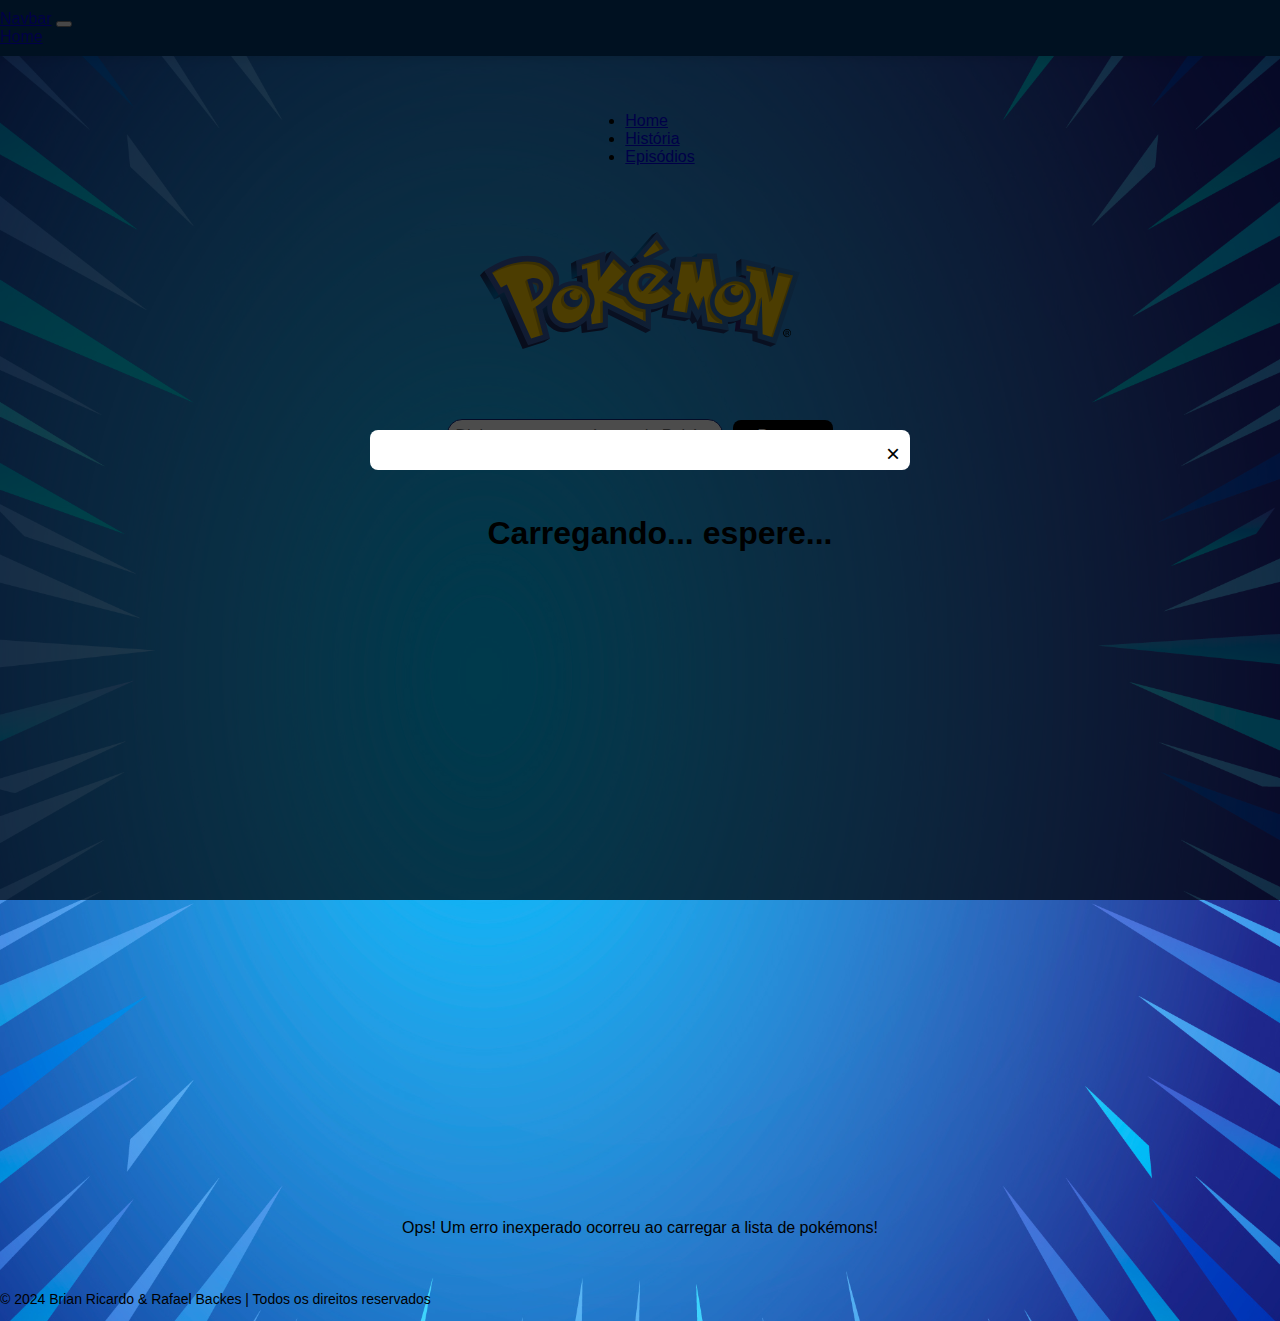
==== index.html @ 8078e2f5 "melhorias" ====
<!DOCTYPE html>
<html lang="pt-BR">

<head>
    <meta charset="UTF-8">
    <meta name="viewport" content="width=device-width, initial-scale=1.0">
    <title>Pokemon</title>
    <link rel="icon" type="image/x-icon" href="src/assets/images/Poké_Ball_icon.svg">

    <link href="https://cdn.jsdelivr.net/npm/bootstrap@5.0.2/dist/css/bootstrap.min.css" rel="stylesheet"
        integrity="sha384-EVSTQN3/azprG1Anm3QDgpJLIm9Nao0Yz1ztcQTwFspd3yD65VohhpuuCOmLASjC" crossorigin="anonymous">
    
    <link rel="stylesheet" href="src/css/styles.css">
    <script>
        function searchPokemon() {
            
        }
    </script>
</head>
<body>  
    <!-- Navbar -->
    <nav class="navbar navbar-expand-lg bg-body-tertiary">
        <div class="container-fluid">
            <a class="navbar-brand" href="#">Navbar</a>
            <button class="navbar-toggler" type="button" data-bs-toggle="collapse" data-bs-target="#navbarNavAltMarkup" aria-controls="navbarNavAltMarkup" aria-expanded="false" aria-label="Toggle navigation">
                <span class="navbar-toggler-icon"></span>
            </button>
            <div class="collapse navbar-collapse" id="navbarNavAltMarkup">
                <div class="navbar-nav ms-auto mb-2 mb-lg-0">
                    <a class="nav-link active" aria-current="page" href="#">Home</a>
                  <!-- <a class="nav-link" href="blog.html">Jogar</a>--> 
                </div>
            </div>
        </div>
    </nav>
        <div class="collapse navbar-collapse" id="navbarSupportedContent">
            <ul class="navbar-nav ms-auto mb-2 mb-lg-0">
                <li class="nav-item">
                    <a class="nav-link active" aria-current="page" href="#">Home</a>
                </li>
                <li class="nav-item">
                    <a class="nav-link" href="blog.html">História</a>
                </li>
                <li class="nav-item">
                    <a class="nav-link" href="blog.html">Episódios</a>
                </li>
            </ul>
        </div>
    </nav>

    <div id="pokemon-modal" class="modal-overlay d-none">
        <div class="modal-content">
            <span id="close-modal" class="close">&times;</span> 
            <div id="modal-body">
                <!-- Os detalhes do Pokémon serão carregados aqui -->
            </div>
        </div>
    </div>

    <header class="header-content">
        <img class="header-logo" src="src/assets/images/pokemon-title.svg" alt="Logo Pokemon">
    </header>

    <main>
        <!-- Barra de pesquisa para buscar um Pokémon -->
        <div class="container mt-4 text-center search-container">
            <input type="text" id="pokemon-search" class="form-control d-inline-block w-50" placeholder="Digite o nome ou número do Pokémon">
            <button id="search-button" class="btn btn-primary mt-2">Buscar</button>
        </div>

        <div class="wrapper-content mt-4" id="loading">
           <h1>Carregando... espere...</h1> 
        </div>

        <div class="wrapper-content mt-4" id="pokemon-list">
            <!-- Aqui são carregados os cards dos Pokémon -->
        </div>

        <!-- Paginação -->
        <div id="pagination" class="pagination-container text-center mt-4">
            <!-- Os botões de paginação serão gerados dinamicamente aqui -->
        </div>
    </main>

    <div id="error-alert" class="alert alert-danger d-none position-fixed bottom-0 start-50 translate-middle-x" role="alert">
        <!-- Aqui a mensagem de erro será exibida -->
    </div>

    <!-- Carrega o JS do Bootstrap através de uma CDN -->
    <script src="https://cdn.jsdelivr.net/npm/bootstrap@5.0.2/dist/js/bootstrap.bundle.min.js"
        integrity="sha384-MrcW6ZMFYlzcLA8Nl+NtUVF0sA7MsXsP1UyJoMp4YLEuNSfAP+JcXn/tWtIaxVXM"
        crossorigin="anonymous"></script>

    <script type="module" src="src/js/main.js"></script>
    <script type="module" src="src/js/modal/modal.js"></script>

    <footer class="bg-dark text-white text-center p-3">
        <div class="container-fluid">
            <p class="mb-0">© 2024 Brian Ricardo & Rafael Backes | Todos os direitos reservados</p>
    </footer>
</html>
---- src/css/styles.css ----
/* Ajuste do main para garantir que o conteúdo seja exibido sem cortar */
main {
    min-height: calc(100vh - 160px);
    padding: 20px;
}

/* Estilo do corpo da página */
body {
    display: flex;
    flex-direction: column;
    align-items: center;
    row-gap: 40px;
    background: linear-gradient(to bottom, #000000, #5b78cf); /* Degradê de azul */
    margin: 0;
    padding: 0;
    font-family: Arial, sans-serif;
    background-image: url('../imagem/fundo_virado.jpg');
    background-size: cover;
    background-position: center;
    background-repeat: no-repeat;
    
}

/* Ajuste do container de cards para ficar alinhado */
.wrapper-content {
    display: flex;
    justify-content: center;
    gap: 20px;
    flex-wrap: wrap;
    padding: 20px;
    max-width: 1200px;
    width: 100%;
}

/* Ajuste da barra de pesquisa para centralizá-la */
.search-container {
    display: flex;
    justify-content: center;
    align-items: center;
    margin-bottom: 20px;
    gap: 10px; /* Espaçamento entre o campo e o botão */
}

/* Input da pesquisa */
#pokemon-search {
    max-width: 300px;
    width: 100%;
    padding: 7px;
    border-radius: 15px;
    border: 1px solid #102983;
    font-size: 1rem;
    flex: 1; /* Faz o input ocupar o máximo de espaço possível */
}

/* Botão de busca */
#search-button {
    padding: 7px;
    border: none;
    border-radius: 8px;
    background-color: #000000;
    color: #fff;
    font-size: 1rem;
    cursor: pointer;
    transition: background-color 0.3s;
    flex: 0 0 100px; /* Define uma largura fixa para o botão */
}

/* Efeito de hover no botão */
#search-button:hover {
    background-color: #ecd90a;
}

/* Garantir que o header tenha um espaçamento inferior */
.header-content {
    display: flex;
    justify-content: space-between; /* Para alinhar itens nas extremidades */
    align-items: center; /* Para centralizar verticalmente */
    padding: 10px; /* Ajuste o espaçamento conforme necessário */
}

.header-logo {
    max-width: 25vw;
}

/* Estilo do overlay do modal */
.modal-overlay {
    position: fixed;
    top: 0;
    left: 0;
    width: 100%;
    height: 100%;
    background-color: rgba(0, 0, 0, 0.7);
    display: flex;
    justify-content: center;
    align-items: center;
    z-index: 1000;
}

/* Estilo do conteúdo do modal */
.modal-content {
    background-color: white;
    padding: 20px;
    border-radius: 8px;
    width: 80%;
    max-width: 500px;
    position: relative;
}

/* Botão de fechar o modal */
.close {
    position: absolute;
    top: 10px;
    right: 10px;
    font-size: 24px;
    cursor: pointer;
}

/* Removido: Botões de navegação */
.navbar {
    width: 100%;
    padding-left: 0; /* Remove padding se houver */
    padding-right: 0; /* Remove padding se houver */
}
.navbar-nav .nav-link:hover {
    color: yellow !important; /* Altera a cor do texto para amarelo ao passar o mouse */
}

footer {
    width: 100%;
    font-size: 14px;
    font-family: Arial, Helvetica, sans-serif;
}
/* Cards */
.card {
    border: 1px solid #ddd; /* Borda suave */
    border-radius: 10px; /* Borda arredondada */
    box-shadow: 0 4px 8px rgba(0, 0, 0, 0.1); /* Sombra suave */
    transition: transform 0.2s, box-shadow 0.2s; /* Animação para efeito ao passar o mouse */
    background-color: white;
    padding: 20px;
    margin: 20px;
    text-align: center; /* Centraliza o conteúdo */
    max-width: 250px; /* Largura máxima dos cards */
}

/* Efeito de hover nos cards */
.card:hover {
    transform: translateY(-10px); /* Card sobe levemente */
    box-shadow: 0 8px 16px rgba(0, 0, 0, 0.2); /* Sombra mais forte */
}

/* Imagem dos Pokémons */
.card img {
    width: 100px; /* Tamanho padrão da imagem */
    height: auto;
    margin-bottom: 15px;
}

/* Título do Pokémon */
.card h5 {
    font-size: 20px;
    font-weight: bold;
    color: #333;
}

/* Descrição do Pokémon */
.card p {
    font-size: 14px;
    color: #666;
    margin-bottom: 20px;
}

/* Botão "Ver mais" */
.card a {
    background-color: #007bff; /* Cor do botão */
    color: white;
    border: none;
    border-radius: 5px;
    padding: 10px 15px;
    cursor: pointer;
    font-size: 14px;
    transition: background-color 0.2s;
    text-decoration: none;
}

.card a:hover {
    background-color: #0056b3; /* Cor do botão ao passar o mouse */
}

/* Responsividade */
@media (max-width: 768px) {
    .card {
        max-width: 100%; /* Em telas menores, os cards ocupam toda a largura */
    }
}
/* Barra de navegação principal */
.navbar {
    display: flex;
    justify-content: space-between;
    align-items: center;
    padding: 10px 20px;
    background-color: #003A70; /* Azul Escuro */
    color: #FFFFFF; /* Texto branco */
    position: sticky;
    top: 0;
    width: 100%;
    z-index: 1000;
    box-shadow: 0 2px 10px rgba(0, 0, 0, 0.1); /* Sombra suave */
}

/* Logo / Título da barra */
.navbar-brand a {
    font-size: 24px;
    font-weight: bold;
    color: #FFCB05; /* Amarelo Vibrante */
    text-decoration: none;
}

/* Links do menu */
.navbar-menu {
    list-style: none;
    display: flex;
    gap: 20px;
}

.navbar-menu li {
    list-style: none;
}

.navbar-menu a {
    text-decoration: none;
    color: #FFFFFF; /* Texto branco */
    font-size: 18px;
    padding: 8px 12px;
    transition: color 0.3s, background-color 0.3s;
}

.navbar-menu a:hover {
    background-color: #FFCB05; /* Amarelo vibrante ao passar o mouse */
    color: #003A70; /* Azul Escuro */
    border-radius: 5px;
}

/* Link ativo */
.navbar-menu .active {
    background-color: #FFCB05;
    color: #003A70;
    border-radius: 5px;
}

/* Botão de toggle para o menu em mobile */
.navbar-toggle {
    display: none; /* Inicialmente escondido */
    cursor: pointer;
}

.navbar-toggle-icon {
    width: 30px;
    height: 3px;
    background-color: #FFF;
    display: block;
    margin: 6px 0;
    transition: all 0.3s ease;
}

/* Responsividade */
@media (max-width: 768px) {
    .navbar-menu {
        position: absolute;
        top: 60px;
        right: 0;
        background-color: #003A70;
        width: 100%;
        height: 100vh;
        flex-direction: column;
        align-items: center;
        justify-content: space-around;
        display: none; /* Escondido até ser aberto pelo toggle */
    }

    .navbar-toggle {
        display: block;
    }

    /* Mostrar o menu quando a classe 'open' for adicionada */
    .navbar-menu.open {
        display: flex;
    }
}
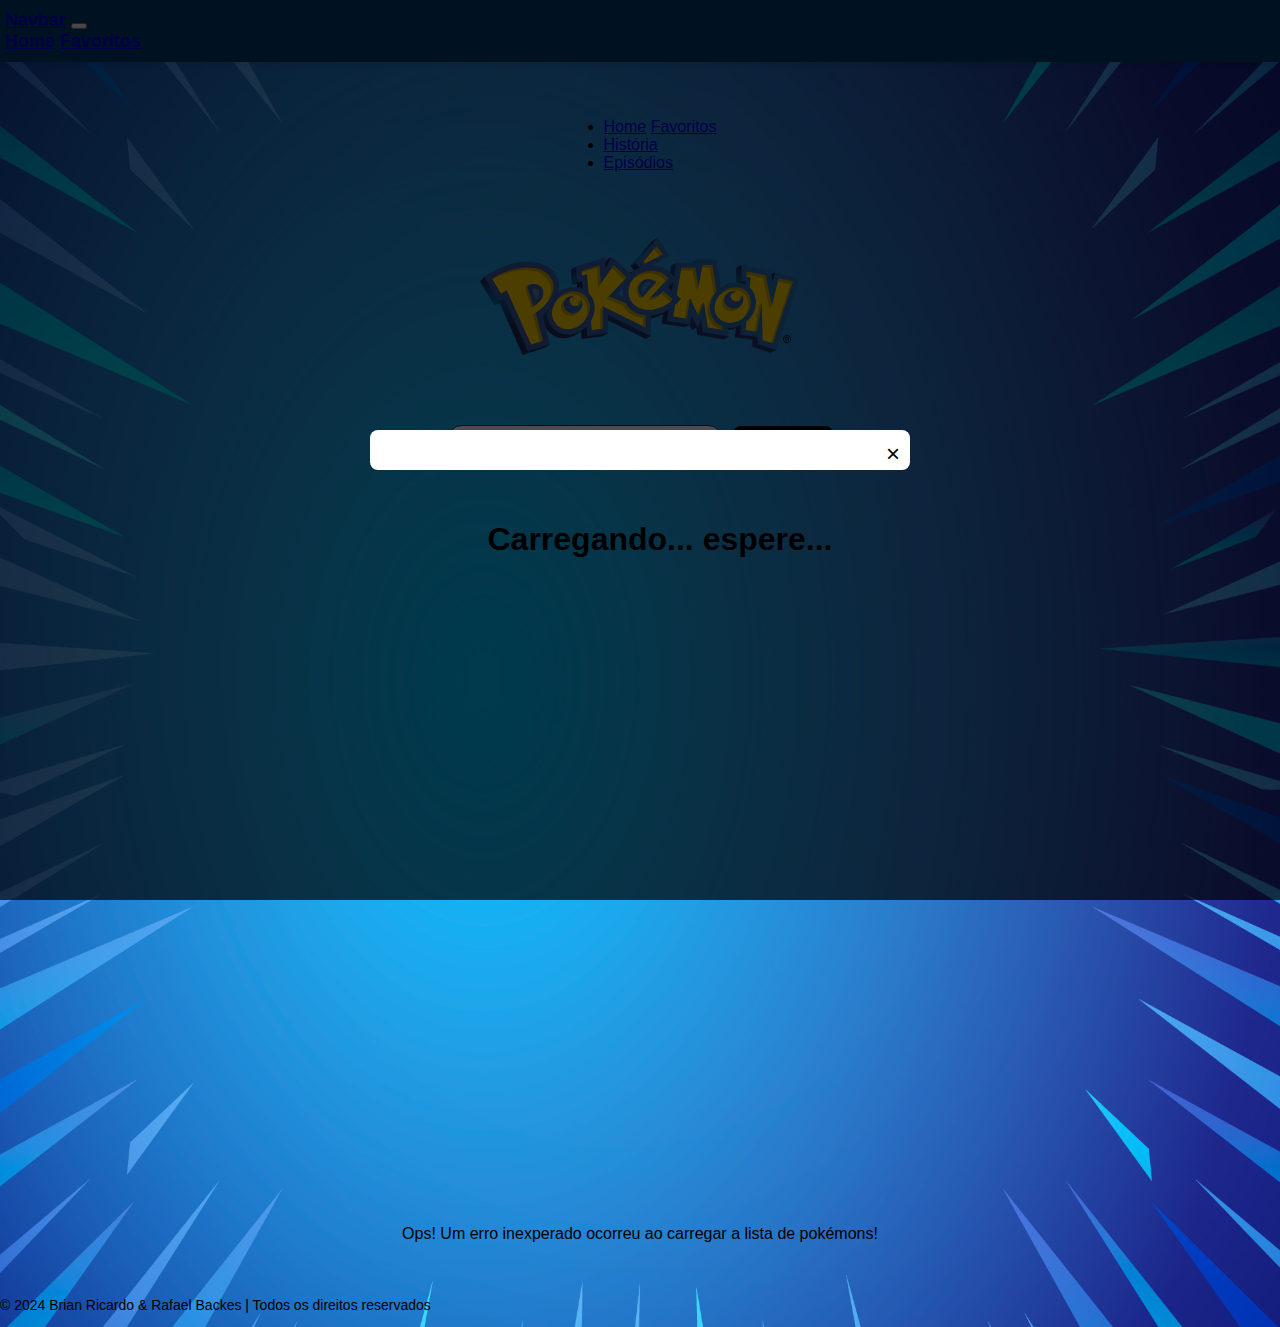
==== commit aab299a3: "Favoritos adicionado" ====
--- a/index.html
+++ b/index.html
@@ -11,6 +11,8 @@
         integrity="sha384-EVSTQN3/azprG1Anm3QDgpJLIm9Nao0Yz1ztcQTwFspd3yD65VohhpuuCOmLASjC" crossorigin="anonymous">
     
     <link rel="stylesheet" href="src/css/styles.css">
+    <link href="https://cdn.jsdelivr.net/npm/bootstrap-icons/font/bootstrap-icons.css" rel="stylesheet">
+
     <script>
         function searchPokemon() {
             
@@ -28,6 +30,7 @@
             <div class="collapse navbar-collapse" id="navbarNavAltMarkup">
                 <div class="navbar-nav ms-auto mb-2 mb-lg-0">
                     <a class="nav-link active" aria-current="page" href="#">Home</a>
+                    <a class="nav-link nav-link" href="favoritos.html">Favoritos</a>
                   <!-- <a class="nav-link" href="blog.html">Jogar</a>--> 
                 </div>
             </div>
@@ -37,6 +40,7 @@
             <ul class="navbar-nav ms-auto mb-2 mb-lg-0">
                 <li class="nav-item">
                     <a class="nav-link active" aria-current="page" href="#">Home</a>
+                    <a class="nav-link nav-link" href="favoritos.html">Favoritos</a>
                 </li>
                 <li class="nav-item">
                     <a class="nav-link" href="blog.html">História</a>
--- a/src/css/styles.css
+++ b/src/css/styles.css
@@ -120,9 +120,27 @@
     width: 100%;
     padding-left: 0; /* Remove padding se houver */
     padding-right: 0; /* Remove padding se houver */
+    background-color: #FFCB05;  /* Cor de fundo amarelo */
+    color: #003A70;  /* Texto em azul escuro */
+    border-radius: 5px;
+    padding: 10px 20px;  /* Espaçamento interno para o botão */
+    text-decoration: none;  /* Remove sublinhado */
+    font-weight: bold;
+    font-size: 18px;
+    transition: background-color 0.3s ease, color 0.3s ease;  /* Efeitos de transição */
+    margin-left: 10px;  /* Adiciona um pequeno espaçamento à esquerda */
 }
 .navbar-nav .nav-link:hover {
-    color: yellow !important; /* Altera a cor do texto para amarelo ao passar o mouse */
+   /* color: yellow !important; /* Altera a cor do texto para amarelo ao passar o mouse */
+    background-color: #FFCB05;  /* Cor de fundo amarelo */
+    color: #003A70;  /* Texto em azul escuro */
+    border-radius: 5px;
+    padding: 10px 20px;  /* Espaçamento interno para o botão */
+    text-decoration: none;  /* Remove sublinhado */
+    font-weight: bold;
+    font-size: 18px;
+    transition: background-color 0.3s ease, color 0.3s ease;  /* Efeitos de transição */
+    margin-left: 10px;  /* Adiciona um pequeno espaçamento à esquerda */
 }
 
 footer {
@@ -221,6 +239,7 @@
     list-style: none;
     display: flex;
     gap: 20px;
+    
 }
 
 .navbar-menu li {
@@ -233,6 +252,7 @@
     font-size: 18px;
     padding: 8px 12px;
     transition: color 0.3s, background-color 0.3s;
+    
 }
 
 .navbar-menu a:hover {
@@ -247,6 +267,12 @@
     color: #003A70;
     border-radius: 5px;
 }
+.nav_fav{
+    background-color: #FFCB05;
+    color: #003A70;
+    border-radius: 5px;
+}
+
 
 /* Botão de toggle para o menu em mobile */
 .navbar-toggle {
@@ -287,5 +313,20 @@
         display: flex;
     }
 }
-
-
+/* Estilo do botão "Favoritos" */
+.nav_fav {
+    background-color: #FFCB05;  /* Cor de fundo amarelo */
+    color: #003A70;  /* Texto em azul escuro */
+    border-radius: 5px;
+    padding: 10px 20px;  /* Espaçamento interno para o botão */
+    text-decoration: none;  /* Remove sublinhado */
+    font-weight: bold;
+    font-size: 18px;
+    transition: background-color 0.3s ease, color 0.3s ease;  /* Efeitos de transição */
+    margin-left: 10px;  /* Adiciona um pequeno espaçamento à esquerda */
+}
+
+.nav_fav:hover {
+    background-color: #003A70;  /* Cor de fundo ao passar o mouse */
+    color: #FFCB05;  /* Texto em amarelo ao passar o mouse */
+}
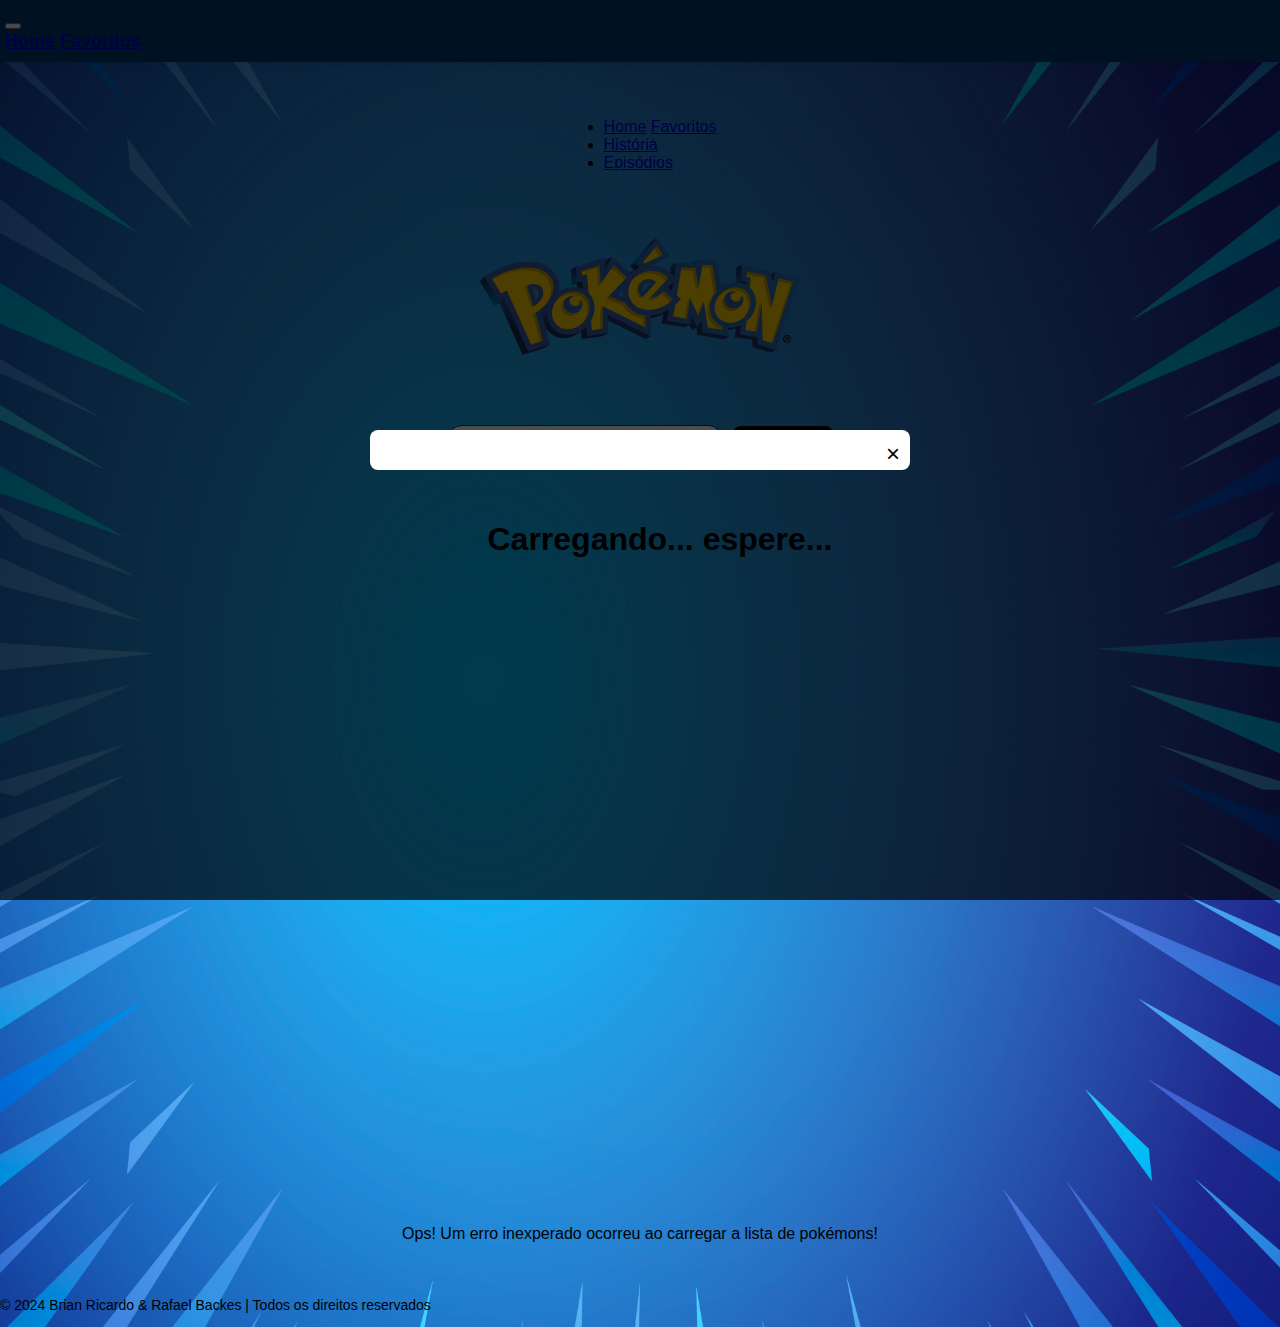
==== commit a3c8ac60: "novo começo" ====
--- a/index.html
+++ b/index.html
@@ -23,7 +23,6 @@
     <!-- Navbar -->
     <nav class="navbar navbar-expand-lg bg-body-tertiary">
         <div class="container-fluid">
-            <a class="navbar-brand" href="#">Navbar</a>
             <button class="navbar-toggler" type="button" data-bs-toggle="collapse" data-bs-target="#navbarNavAltMarkup" aria-controls="navbarNavAltMarkup" aria-expanded="false" aria-label="Toggle navigation">
                 <span class="navbar-toggler-icon"></span>
             </button>
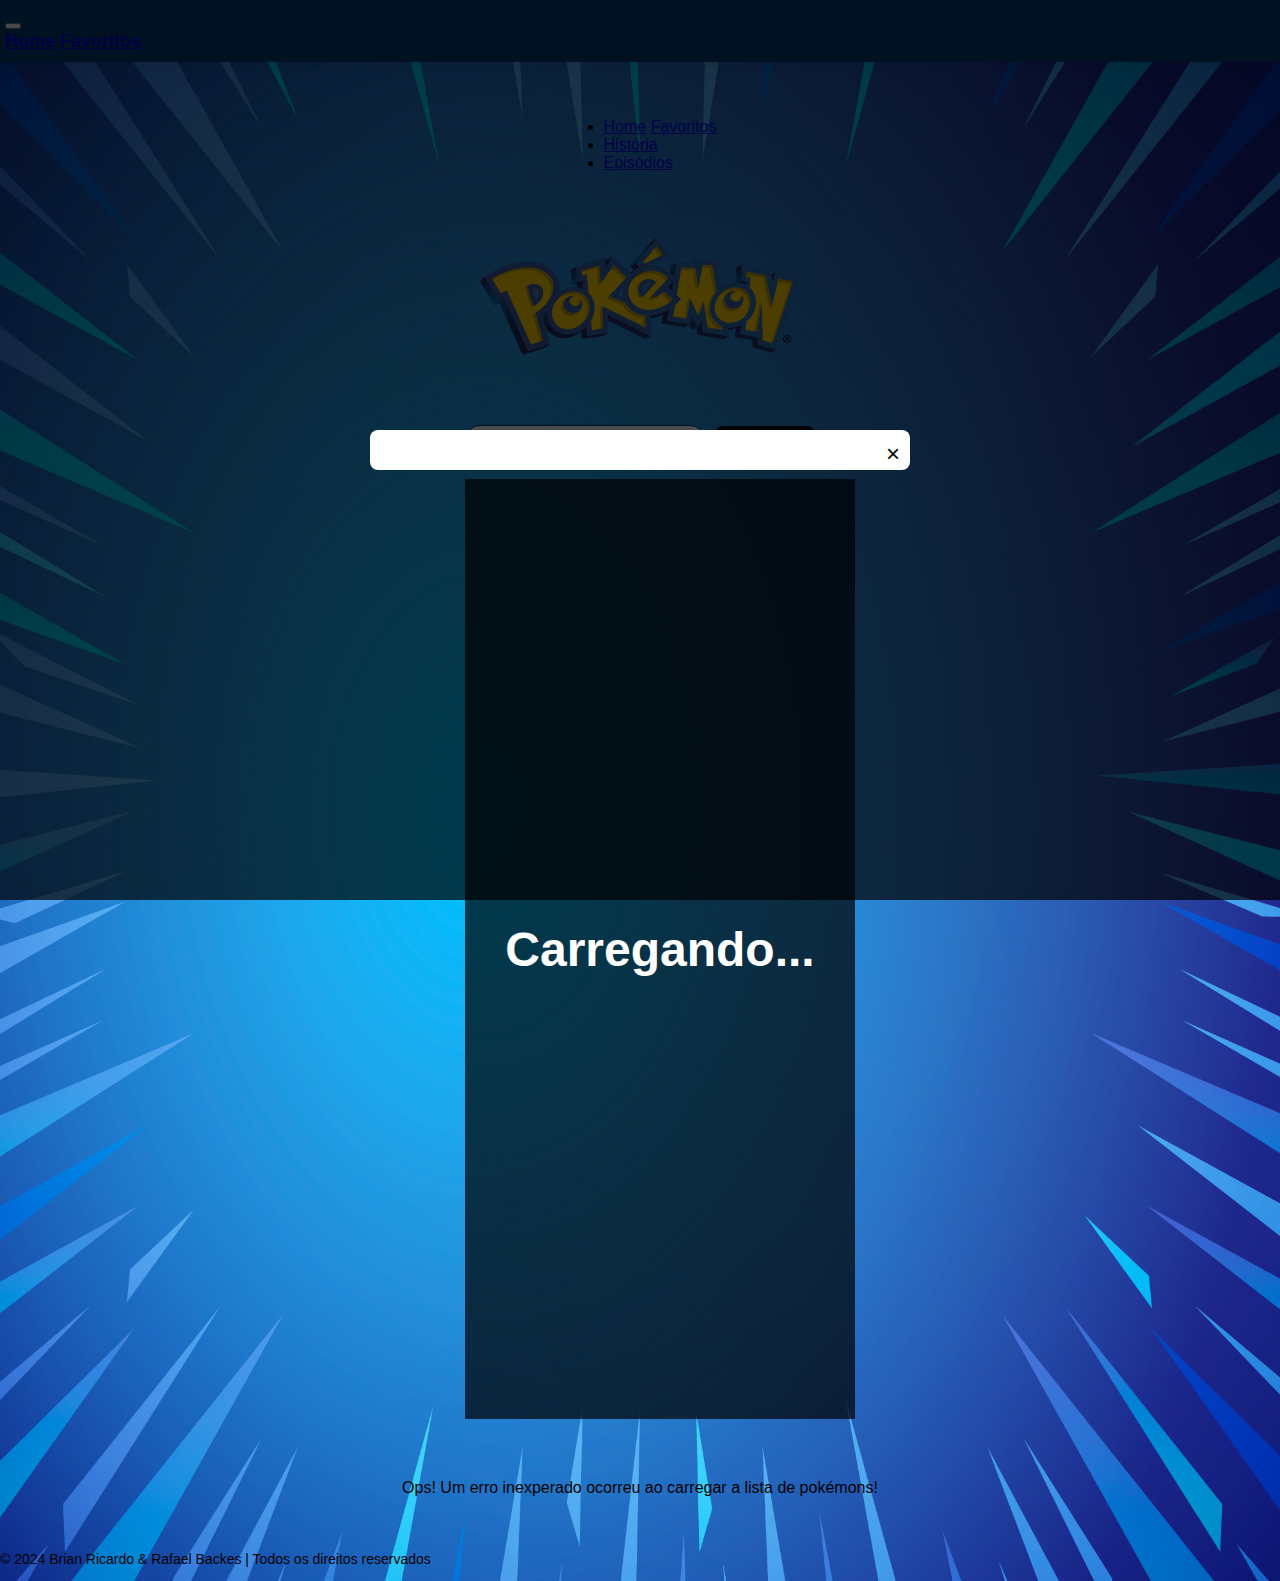
==== commit d341dc33: "carregar estilizado" ====
--- a/index.html
+++ b/index.html
@@ -72,7 +72,8 @@
         </div>
 
         <div class="wrapper-content mt-4" id="loading">
-           <h1>Carregando... espere...</h1> 
+           
+           <h1>Carregando...</h1> 
         </div>
 
         <div class="wrapper-content mt-4" id="pokemon-list">
--- a/src/css/styles.css
+++ b/src/css/styles.css
@@ -330,3 +330,30 @@
     background-color: #003A70;  /* Cor de fundo ao passar o mouse */
     color: #FFCB05;  /* Texto em amarelo ao passar o mouse */
 }
+#loading {
+    display: flex;
+    justify-content: center;
+    align-items: center;
+    gap: 10px;
+    font-size: 1.5rem;
+    color: white;
+    min-height: 100vh;
+    background-color: rgba(0, 0, 0, 0.7);
+}
+
+#loading h1 {
+    animation: fadeIn 2s infinite;
+}
+
+/* Animação de fade-in */
+@keyframes fadeIn {
+    0% {
+        opacity: 0;
+    }
+    50% {
+        opacity: 0.7;
+    }
+    100% {
+        opacity: 1;
+    }
+}
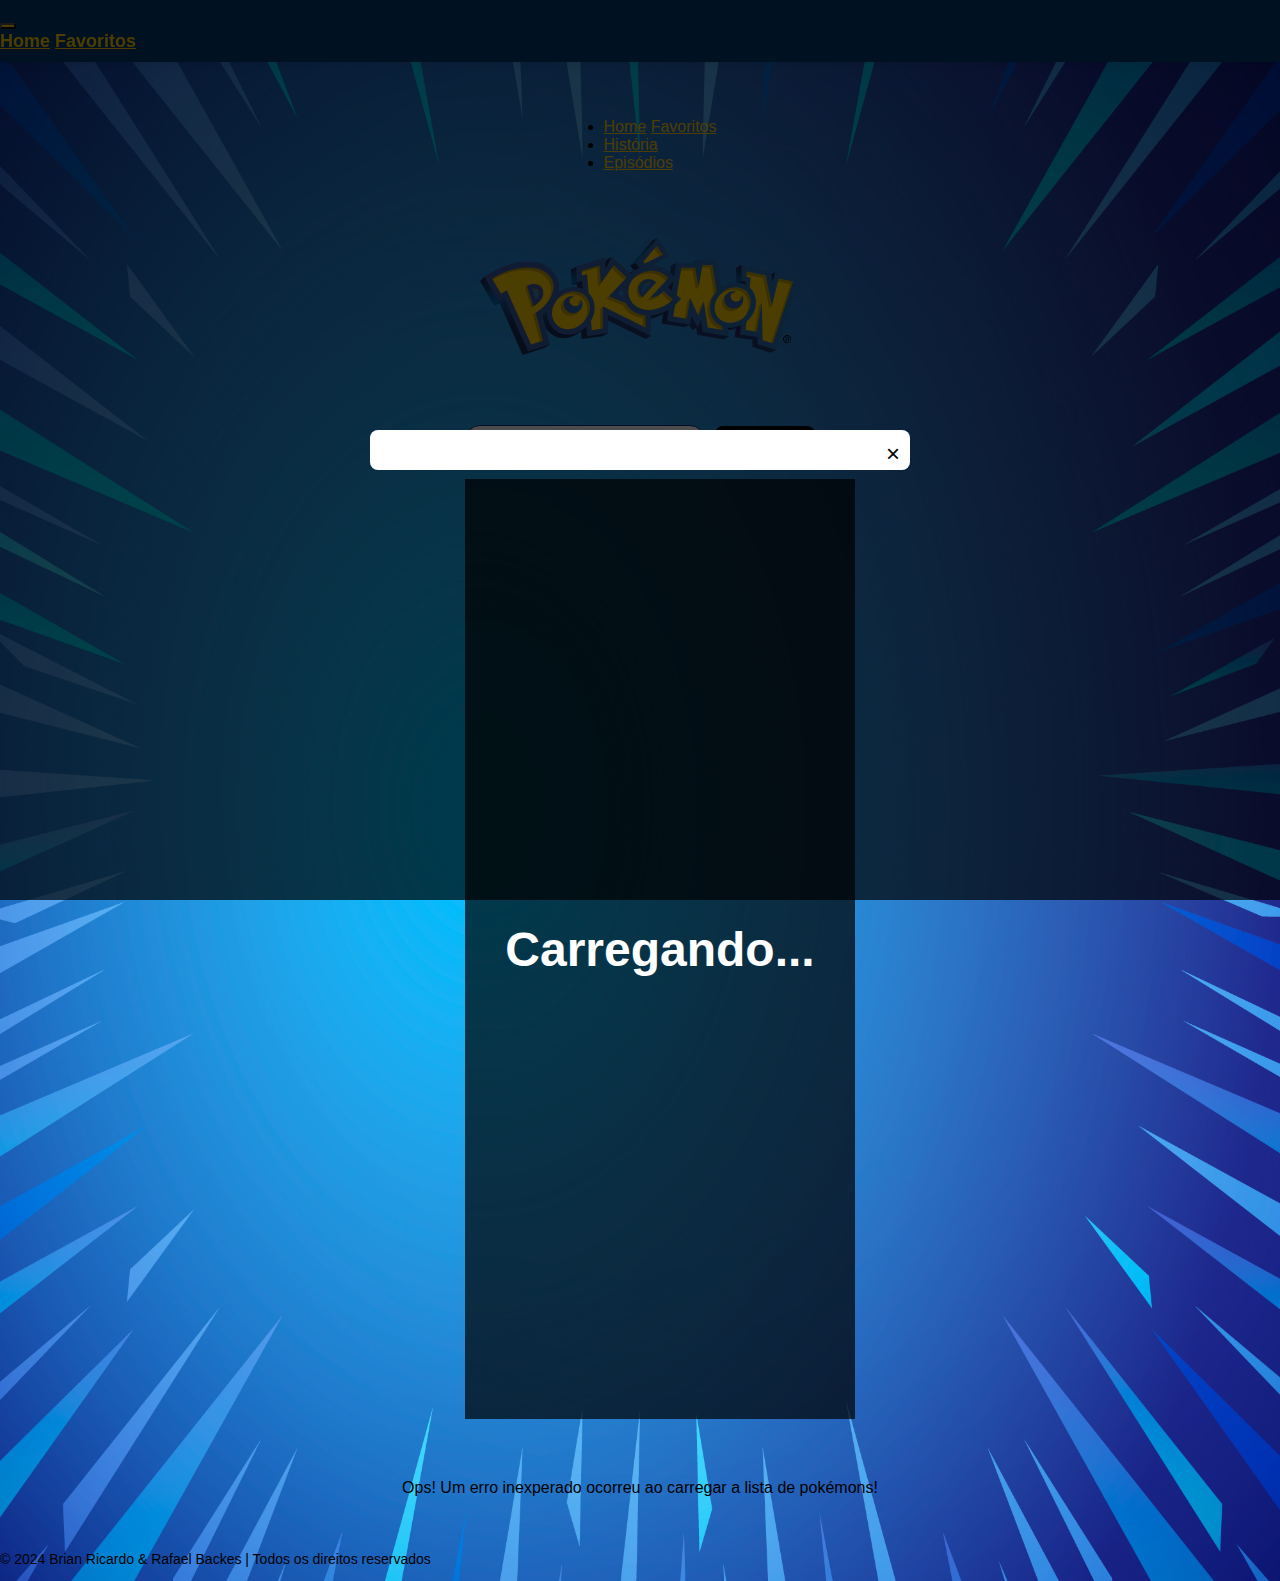
==== commit a3271468: "quase finalizado" ====
--- a/index.html
+++ b/index.html
@@ -23,13 +23,13 @@
     <!-- Navbar -->
     <nav class="navbar navbar-expand-lg bg-body-tertiary">
         <div class="container-fluid">
-            <button class="navbar-toggler" type="button" data-bs-toggle="collapse" data-bs-target="#navbarNavAltMarkup" aria-controls="navbarNavAltMarkup" aria-expanded="false" aria-label="Toggle navigation">
+            <button class="navbar-toggler navbar-light" type="button" data-bs-toggle="collapse" data-bs-target="#navbarNavAltMarkup" aria-controls="navbarNavAltMarkup" aria-expanded="false" aria-label="Toggle navigation">
                 <span class="navbar-toggler-icon"></span>
             </button>
             <div class="collapse navbar-collapse" id="navbarNavAltMarkup">
                 <div class="navbar-nav ms-auto mb-2 mb-lg-0">
-                    <a class="nav-link active" aria-current="page" href="#">Home</a>
-                    <a class="nav-link nav-link" href="favoritos.html">Favoritos</a>
+                    <a class="nav-link nav-link-custom active" aria-current="page" href="#">Home</a>
+                    <a class="nav-link nav-link-custom" href="favoritos.html">Favoritos</a>
                   <!-- <a class="nav-link" href="blog.html">Jogar</a>--> 
                 </div>
             </div>
@@ -38,14 +38,14 @@
         <div class="collapse navbar-collapse" id="navbarSupportedContent">
             <ul class="navbar-nav ms-auto mb-2 mb-lg-0">
                 <li class="nav-item">
-                    <a class="nav-link active" aria-current="page" href="#">Home</a>
-                    <a class="nav-link nav-link" href="favoritos.html">Favoritos</a>
+                    <a class="nav-link nav-link-custom active" aria-current="page" href="#">Home</a>
+                    <a class="nav-link nav-link-custom " href="favoritos.html">Favoritos</a>
                 </li>
                 <li class="nav-item">
-                    <a class="nav-link" href="blog.html">História</a>
+                    <a class="nav-link nav-link-custom" href="blog.html">História</a>
                 </li>
                 <li class="nav-item">
-                    <a class="nav-link" href="blog.html">Episódios</a>
+                    <a class="nav-link nav-link-custom" href="blog.html">Episódios</a>
                 </li>
             </ul>
         </div>
--- a/src/css/styles.css
+++ b/src/css/styles.css
@@ -128,7 +128,7 @@
     font-weight: bold;
     font-size: 18px;
     transition: background-color 0.3s ease, color 0.3s ease;  /* Efeitos de transição */
-    margin-left: 10px;  /* Adiciona um pequeno espaçamento à esquerda */
+   
 }
 .navbar-nav .nav-link:hover {
    /* color: yellow !important; /* Altera a cor do texto para amarelo ao passar o mouse */
@@ -141,6 +141,7 @@
     font-size: 18px;
     transition: background-color 0.3s ease, color 0.3s ease;  /* Efeitos de transição */
     margin-left: 10px;  /* Adiciona um pequeno espaçamento à esquerda */
+    margin-top: 5px;
 }
 
 footer {
@@ -278,6 +279,7 @@
 .navbar-toggle {
     display: none; /* Inicialmente escondido */
     cursor: pointer;
+    
 }
 
 .navbar-toggle-icon {
@@ -285,7 +287,7 @@
     height: 3px;
     background-color: #FFF;
     display: block;
-    margin: 6px 0;
+    margin: 6px 0 5px;
     transition: all 0.3s ease;
 }
 
@@ -357,3 +359,19 @@
         opacity: 1;
     }
 }
+.nav-link-custom {
+    color: #FFCB05;
+    margin-top: 5px;
+}
+.navbar-light .navbar-toggler{
+    background-color: #FFCB05;
+    border-color:#FFCB05;
+}
+
+.navbar-light .navbar-nav .nav-link.nav-link-custom{
+    color: #FFCB05;
+}
+.navbar-toggler{
+    color: #FFCB05;
+    background-color: #FFCB05;
+}